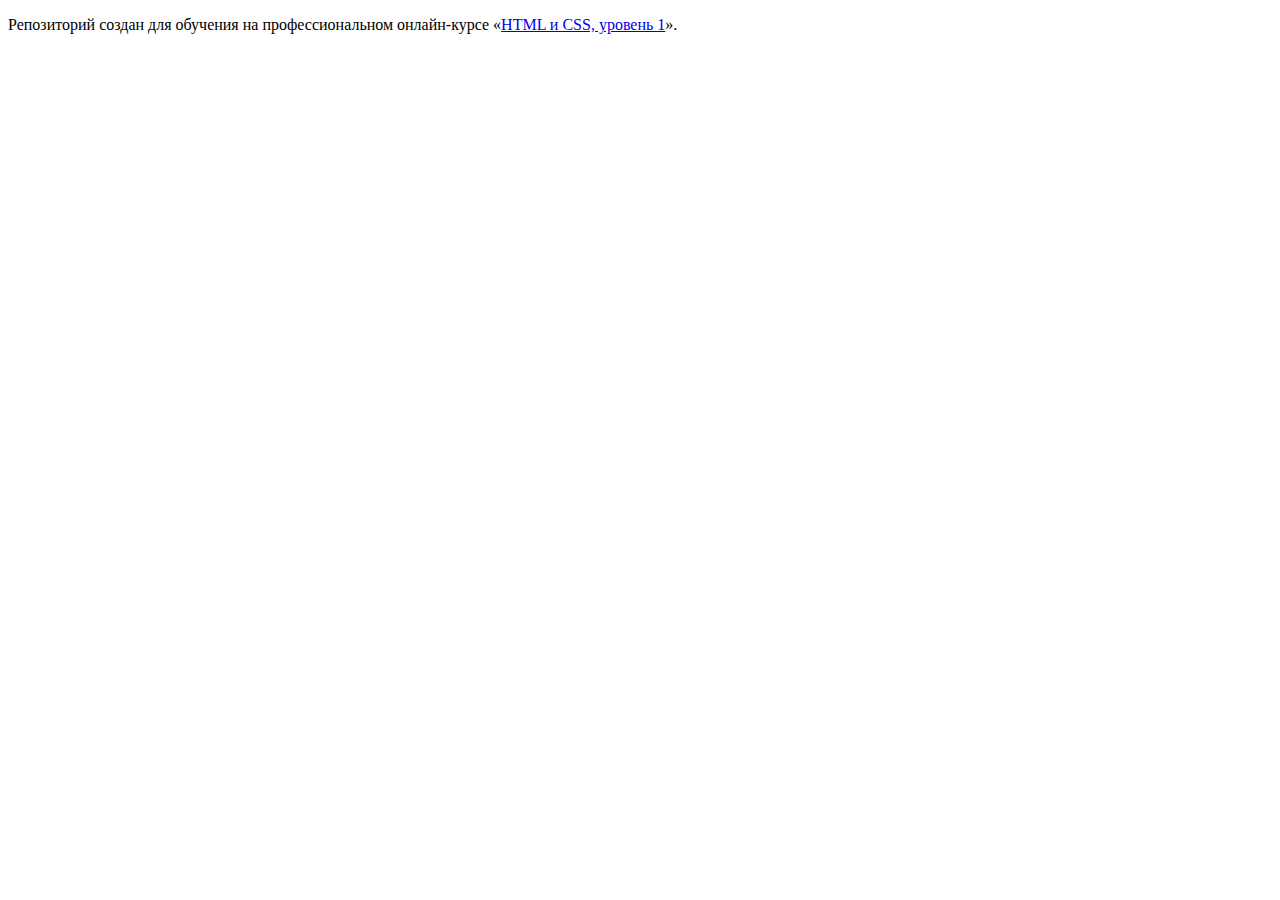
==== index.html @ b005ff3a ":hatching_chick:" ====
<!DOCTYPE html>
<html lang="ru">
  <head>
    <meta charset="utf-8">
    <title>HTML Academy: Седона</title>
  </head>
  <body>

    <p>Репозиторий создан для обучения на профессиональном онлайн‑курсе «<a href="https://htmlacademy.ru/intensive/htmlcss">HTML и CSS, уровень 1</a>».</p>

  </body>
</html>
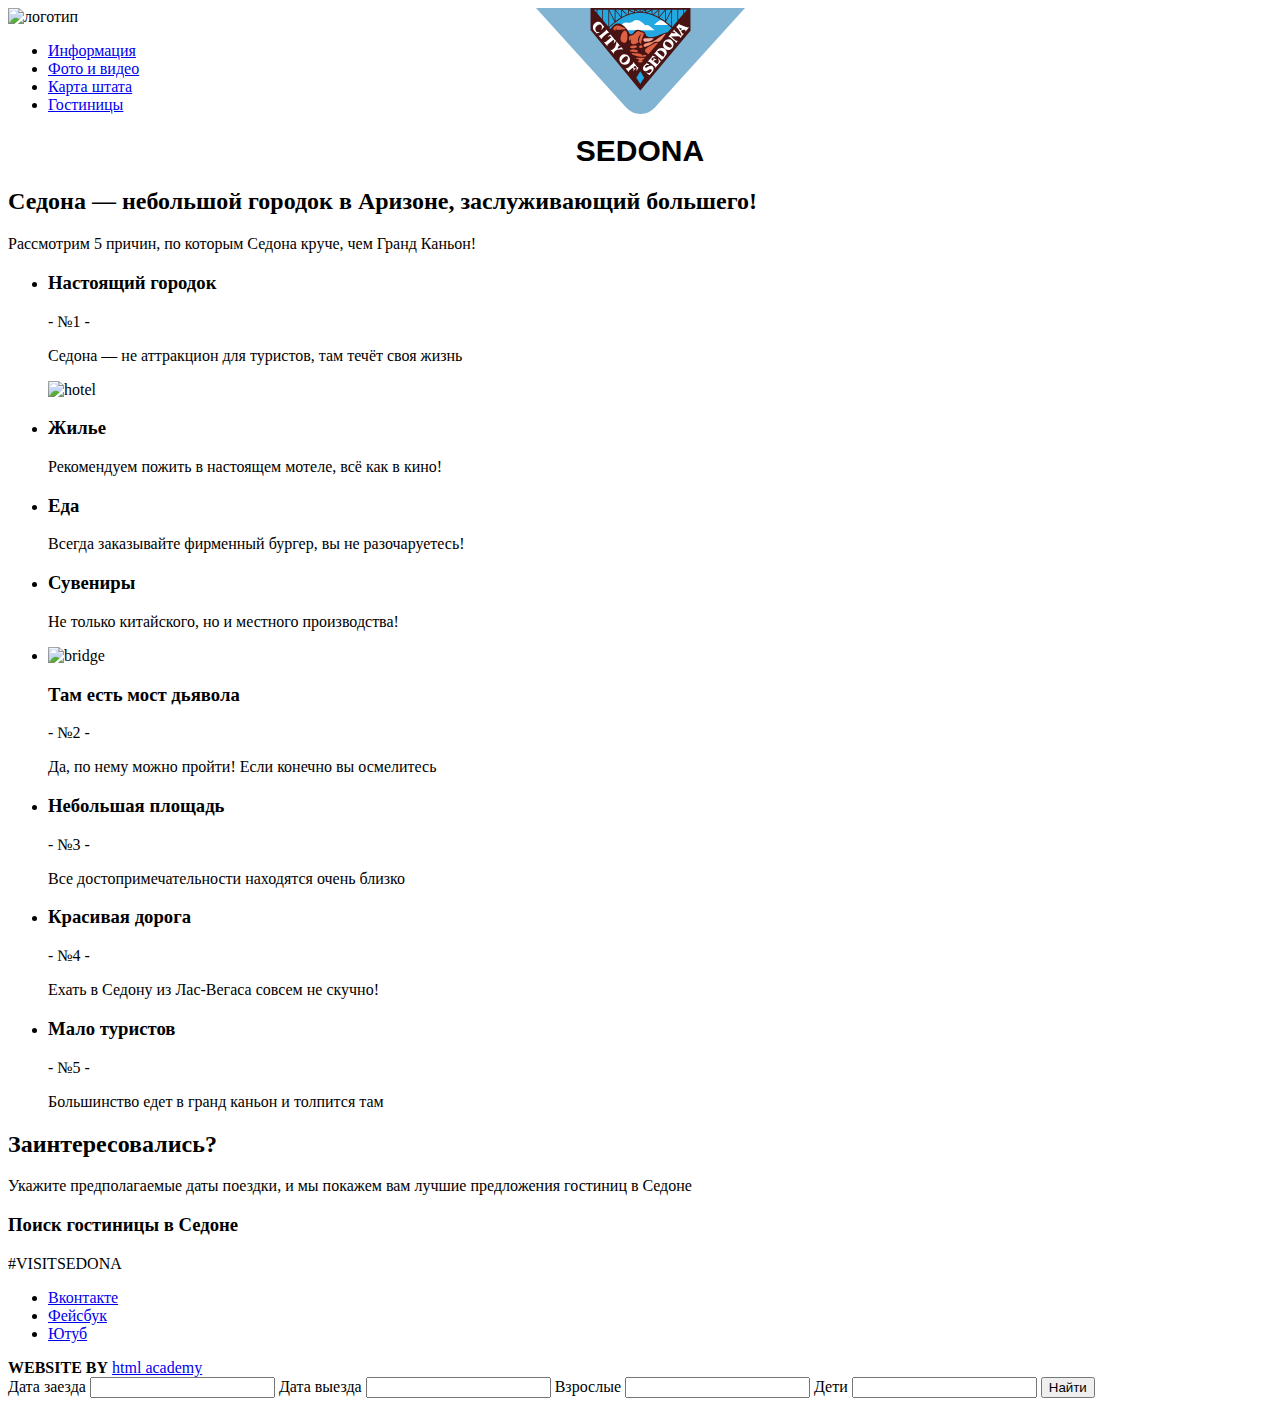
==== commit a891f556: "разметка двух страниц" ====
--- a/index.html
+++ b/index.html
@@ -3,10 +3,127 @@
   <head>
     <meta charset="utf-8">
     <title>HTML Academy: Седона</title>
+    <link rel="stylesheet" href="css/normalize.css">
+   <link rel="stylesheet" href="css/style.css">
   </head>
   <body>
 
-    <p>Репозиторий создан для обучения на профессиональном онлайн‑курсе «<a href="https://htmlacademy.ru/intensive/htmlcss">HTML и CSS, уровень 1</a>».</p>
+<!--здесь заголовок с ссылками-->
+  <header class="main-header">
+  <nav class="main-navigation">
+      <a class="main-header-logo">
+        <img src="logo.svg" alt="логотип">
+      </a>
+            <ul class="site-navigation">
+              <li><a href="info.html">Информация</a></li>
+              <li><a href="photo.html">Фото и видео</a></li>
+              <li><a href="map.html">Карта штата</a></li>
+              <li><a href="hotels.html">Гостиницы</a></li>
+            </ul>
+  </nav>
+  </header>
 
+  <main class="container">
+    <h1 class="picture">Sedona</h1>
+
+    <section class="features">
+      <h2 class="headline"> Седона — небольшой городок в Аризоне, заслуживающий большего! </h2>
+      <p class="main-headerline"> Рассмотрим 5 причин, по которым Седона круче, чем Гранд Каньон!</p>
+
+      <ul class="features-list">
+        <li class="features-item">
+          <h3>Настоящий городок</h3>
+          <p>- №1 -</p>
+          <p>Cедона — не аттракцион для туристов, там течёт своя жизнь</p>
+          <a class="main-header-logo">
+            <img src="?" alt="hotel">
+          </a>
+        </li>
+      </ul>
+
+      <ul class="features-list">
+        <li class="features-item">
+          <h3>Жилье</h3>
+          <p>Рекомендуем пожить в настоящем мотеле, всё как в кино!</p>
+        </li>
+
+        <li class="features-item">
+          <h3>Еда</h3>
+          <p>Всегда заказывайте фирменный бургер, вы не разочаруетесь!</p>
+        </li>
+
+        <li class="features-item">
+          <h3>Сувениры</h3>
+          <p>Не только китайского, но и местного производства!</p>
+        </li>
+
+        <li class="features-item">
+          <a class="photo3">
+            <img src="?" alt="bridge">
+          </a>
+          <h3>Там есть мост дьявола</h3>
+          <p>- №2 -</p>
+          <p>Да, по нему можно пройти! Если конечно вы осмелитесь</p>
+        </li>
+
+        <li class="features-item">
+          <h3>Небольшая площадь</h3>
+          <p>- №3 -</p>
+          <p>Все достопримечательности находятся очень близко</p>
+        </li>
+
+        <li class="features-item">
+          <h3>Красивая дорога</h3>
+          <p>- №4 -</p>
+          <p>Ехать в Седону из Лас-Вегаса совсем не скучно!</p>
+        </li>
+
+        <li class="features-item">
+          <h3>Мало туристов</h3>
+          <p>- №5 -</p>
+          <p>Большинство едет в гранд каньон и толпится там</p>
+        </li>
+    </ul>
+  </section>
+    <h2>Заинтересовались?</h2>
+    <p>Укажите предполагаемые даты поездки, и мы покажем вам лучшие предложения гостиниц в Cедоне</p>
+  </main>
+
+  <!--здесь форма-->
+    <h3 class="search-hotels">Поиск гостиницы в Седоне</h3>
+
+
+    <footer class="main-footer">
+      <p>#VISITSEDONA</p>
+        <ul class="footer-social">
+          <li><a class="social-button" href="#">Вконтакте</a></li>
+          <li><a class="social-button" href="#">Фейсбук</a></li>
+          <li><a class="social-button" href="#">Ютуб</a></li>
+        </ul>
+      <b>WEBSITE BY</b>
+      <a class="copyright" href="#">html academy</a>
+    </footer>
+
+    <section class="modal modal-search">
+      <form action="???" method="get">
+
+        <label> Дата заезда
+          <input type="text" name="arrival_date">
+        </label>
+
+        <label> Дата выезда
+          <input type="text" name="date_of_departure">
+        </label>
+        <label> Взрослые
+          <input type="text" name="adults">
+        </label>
+
+        <label> Дети
+          <input type="text" name="children">
+        </label>
+
+          <input type="submit" value="Найти">
+        </form>
+    </section>
   </body>
 </html>
--- a/css/style.css
+++ b/css/style.css
@@ -0,0 +1,23 @@
+.main-header{
+background: white url("../img/logo.svg") no-repeat 50% top scroll;
+}
+
+.picture{
+font-family: "PT Sans", "Arial", sans-serif;
+color: black;
+text-transform: uppercase;
+font-size: 30px;
+font-weight: bold;
+text-align: center;
+background: white url("../img/IMG_9190.jpg") no-repeat 50% 200px scroll;
+
+}
+.column1{
+
+}
+.column2{
+
+}
+.column3{
+
+}
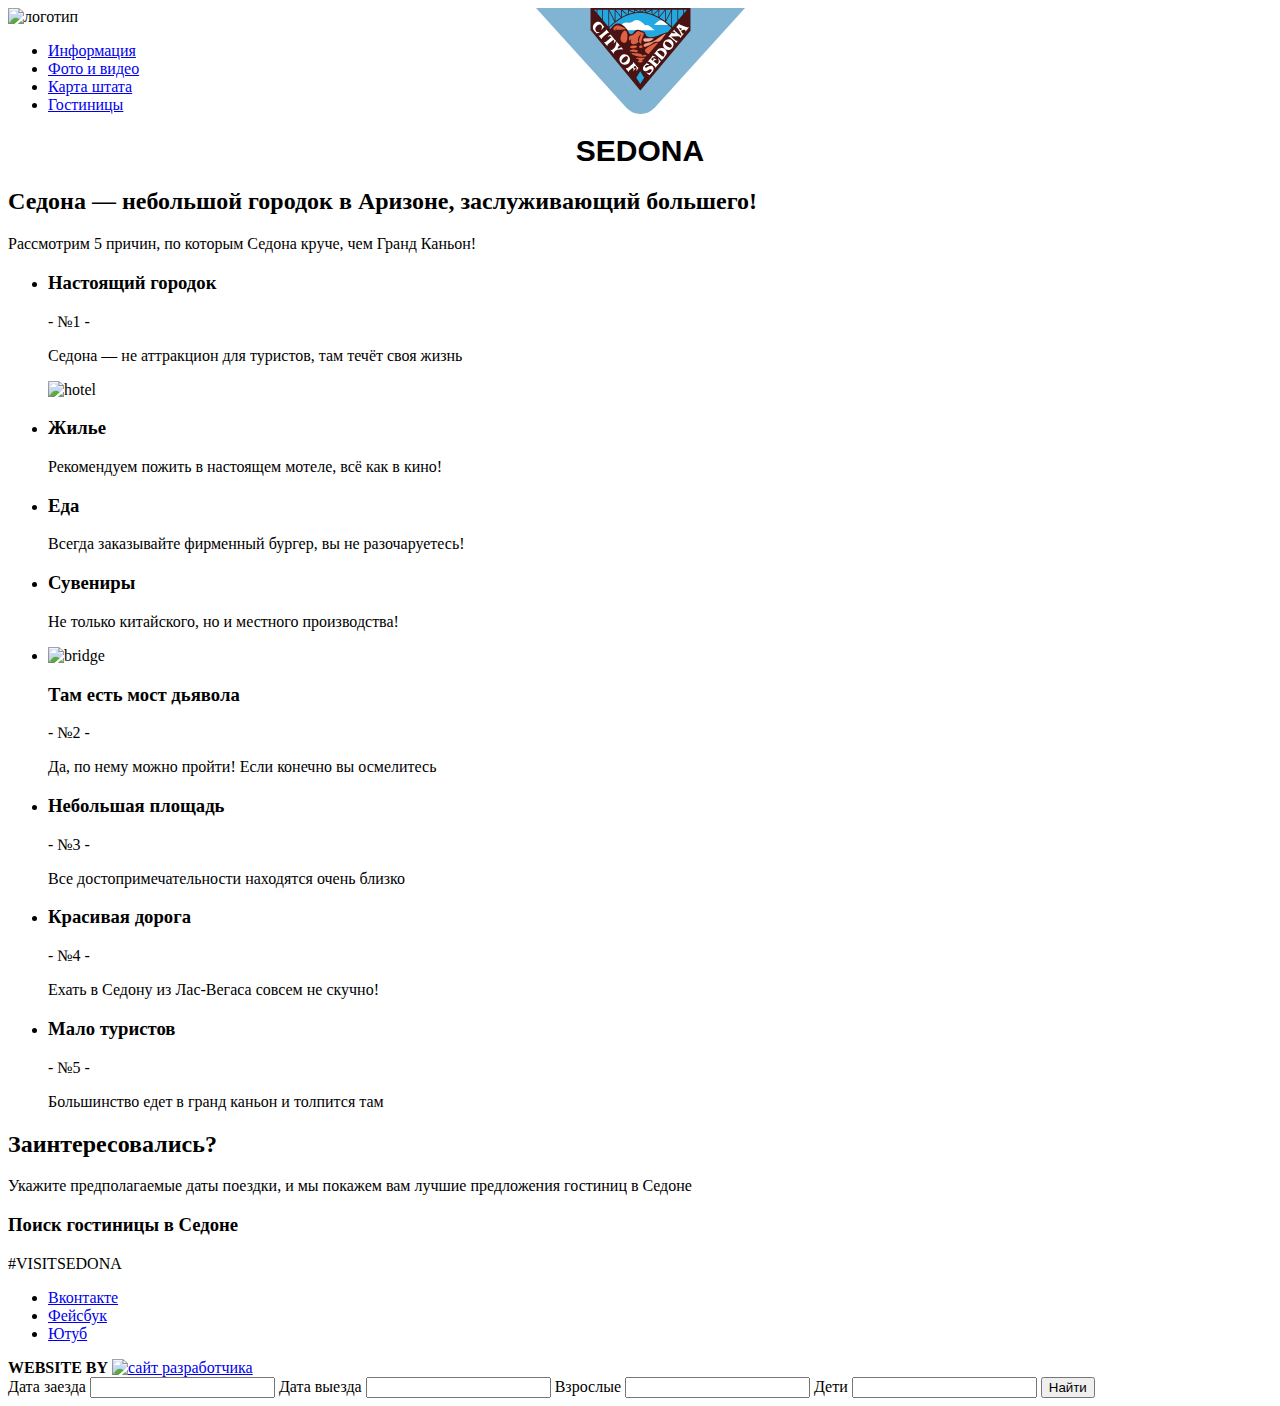
==== commit 9ebe383a: "испр. логотип и копирайт" ====
--- a/index.html
+++ b/index.html
@@ -101,9 +101,12 @@
           <li><a class="social-button" href="#">Ютуб</a></li>
         </ul>
       <b>WEBSITE BY</b>
-      <a class="copyright" href="#">html academy</a>
+      <a class="copyright" href="https://htmlacademy.ru/intensive/htmlcss">
+        <img src="copyright" alt="сайт разработчика">
+      </a>
     </footer>
 
+<!-- форма -->
     <section class="modal modal-search">
       <form action="???" method="get">
 
